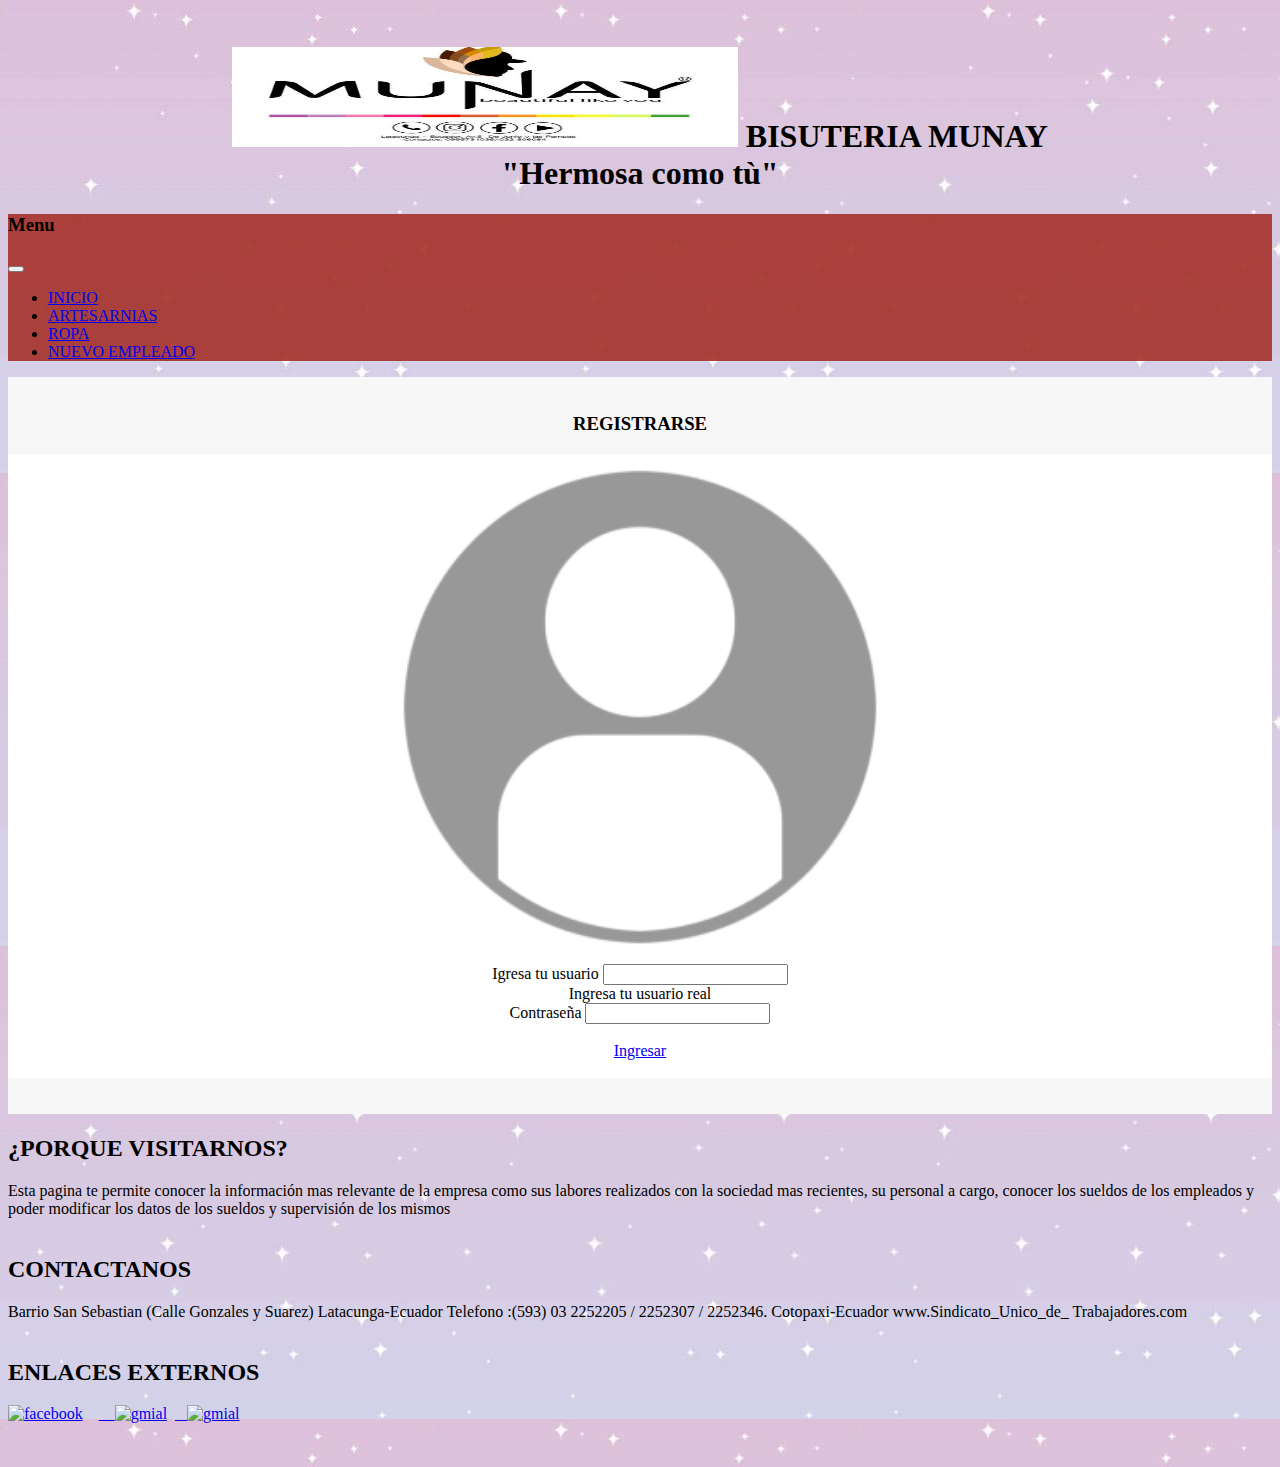
==== empleado.html @ 5148d793 "nuevo proyecto" ====
<!doctype html>
<html lang="en">
  <head>
    <meta charset="utf-8">
    <meta name="viewport" content="width=device-width, initial-scale=1">
    <title>TIENDA DE ROPA</title>
    <link href="https://cdn.jsdelivr.net/npm/bootstrap@5.2.3/dist/css/bootstrap.min.css" rel="stylesheet" integrity="sha384-rbsA2VBKQhggwzxH7pPCaAqO46MgnOM80zW1RWuH61DGLwZJEdK2Kadq2F9CUG65" crossorigin="anonymous">
    <link rel="stylesheet" href="loginadministrador.css">
</head>

  <body background="Img/fondo3.jpg">
    <script src="https://cdn.jsdelivr.net/npm/bootstrap@5.2.3/dist/js/bootstrap.bundle.min.js" integrity="sha384-kenU1KFdBIe4zVF0s0G1M5b4hcpxyD9F7jL+jjXkk+Q2h455rYXK/7HAuoJl+0I4" crossorigin="anonymous"></script>
    <div class="conteiner-principal">
      <div class="row">
          <div class="col-sm-12 col-md-3 col-lg-3 col-xl-3 py-3 ">
          </div>
          <div class="col-sm-12 col-md-6 col-lg-6 col-xl-6 py-6 "  >
            <br>
              <h1 style="text-align:center"> <img src="Img/logo.png" alt="Bootstrap" height="100px" width="40%"> 
                  BISUTERIA MUNAY
                  <br>
                  "Hermosa como tù" </h1>
          </div>
      </div>
  </div>
    <div class="container" style="background-color: rgba(165, 50, 42, 0.911);" id="princi">
  
      <nav class="navbar navbar-expand-lg bg-body-tertiary">
        <div class="container-fluid" >
          <h3>Menu</h3>
          <button class="navbar-toggler" type="button" data-bs-toggle="collapse" data-bs-target="#navbarNavDropdown" aria-controls="navbarNavDropdown" aria-expanded="false" aria-label="Toggle navigation">
            <span class="navbar-toggler-icon"></span>
          </button>
          <div class="collapse navbar-collapse c" id="navbarNavDropdown" >
            <ul class="navbar-nav ms-auto">
              <li class="nav-item">
                <a class="nav-link "  href="index.html"> INICIO</a>
              </li>
              <li class="nav-item ">
                <a class="nav-link " href="administrador.html">ARTESARNIAS</a>
              </li>
              <li class="nav-item">
                <a class="nav-link" href="supervision.html">ROPA</a>
              </li>
              <li class="nav-item">
                <a class="nav-link active" href="empleado.html">NUEVO EMPLEADO</a>
              </li>
            </ul>
          </div>
        </div>
      </nav>
    </div>
    <div class="container  " style="background-color: rgb(247, 247, 247);" id="cu">
      <br/>
        <div class="row">
            <div class="col-xl-2 col-sm-2 ol-md-1 col-lg-2" >
            </div>
            <div class=" col-xl-8 col-sm-8 ol-md-1 col-lg-8" >
                <h3 style="text-align:center">REGISTRARSE</h3>
                <div class="row">
                    <div class=" col-1 col-xl-2 col-sm-1 ol-md-1 col-lg-0" >
                    </div>
                    <div class=" col-10 col-xl-8 col-sm-10 ol-md-10 col-lg-0"  id="cuerpopri" style="background-color: white;">
                        <center><img src="Img/login.png" alt="" width="40%" height="30%"></center>

                        <center>

                          <div class="cu">
                            <form>
                              <div class="col-xl-8 col-sm-10 ol-md-10 col-lg-0">
                                <label for="exampleInputEmail1" class="form-label">Igresa tu usuario</label>
                                <input type="user" class="form-control" id="exampleInputEmail1" aria-describedby="emailHelp">
                                <div id="emailHelp" class="form-text">Ingresa tu usuario real</div>
                              </div>
                              <div class="col-xl-8 col-sm-10 ol-md-10 col-lg-0">
                                <label for="exampleInputPassword1" class="form-label">Contraseña</label>
                                <input type="password" class="form-control" id="exampleInputPassword1">
                              </div>
                              <br/>
                              <a class="btn btn-primary" href="menuadministrador.html" role="button">Ingresar</a>
                            </form>
                          </div>
                          <br/>
    
                        </center>    
                    </div>
                    <div class=" col-1 col-xl-2 col-sm-1 ol-md-1 col-lg-0" >
                    </div>  
                </div>
            </div>
            <div class="col-xl-2 col-sm-2 ol-md-1 col-lg-2">
            </div>
        </div>
        <br/>
        <br/>
    </div>

  <div class="conteiner-footer" >
    <div class="container">
      <div class="row">
        <div class="col-xl-1 col-sm-0 ol-md-0 col-lg-0 ">
          <h4></h4>
         
        </div>
        <div class="col-xl-3 col-sm-12 ol-md-12 col-lg-4 ">
          <h2>¿PORQUE VISITARNOS?</h2>
          <p2>Esta pagina te permite conocer la información mas relevante de la empresa como 
            sus labores realizados con la sociedad mas recientes, su personal a cargo, conocer
             los sueldos de los empleados y poder modificar los datos de los sueldos y supervisión de los mismos
          </p2>
            <br/>  
            <br/>
            
         
        </div>

        <div class="col-xl-3 col-sm-12 ol-md-12 col-lg-4">
          <h2>CONTACTANOS</h2>
          <p2>Barrio San Sebastian (Calle Gonzales y Suarez)</p2>
            <p2>Latacunga-Ecuador</p2>
            <p2> Telefono :(593) 03 2252205 / 2252307 / 2252346.</p2>
            <p2>Cotopaxi-Ecuador</p2>
            <p2>www.Sindicato_Unico_de_</p2>
            <p2>Trabajadores.com</p2>
            <br/>
            <br/>

        </div>

        <div class="col-xl-4 col-sm-12 ol-md-12 col-lg-4">
          <h2>ENLACES EXTERNOS</h2>
          <a target="_blank" href="https://www.facebook.com/people/Sindicato-%C3%9Anico-de-Trabajadores-GAD-Latacunga/100080898182372/"><img src="img/facebook.png" alt="facebook" width="19%" height="23%"></a>&nbsp; &nbsp; 
          <a target="_blank" href="mailto:efrainchicaiza@gmail.com"> &nbsp; &nbsp; <img src="img/gmail.png" alt="gmial" width="19%" height="23%"></a>&nbsp; 
          <a target="_blank" href="https://www.instagram.com/sutoss2022/">&nbsp; &nbsp;<img src="img/instagram.png" alt="gmial" width="19%" height="23%"></a>&nbsp; 
          <br/>
          <br/>
          <br/>

          
        </div>
      </div>
    </div>

</div>
  

  </body>
</html>
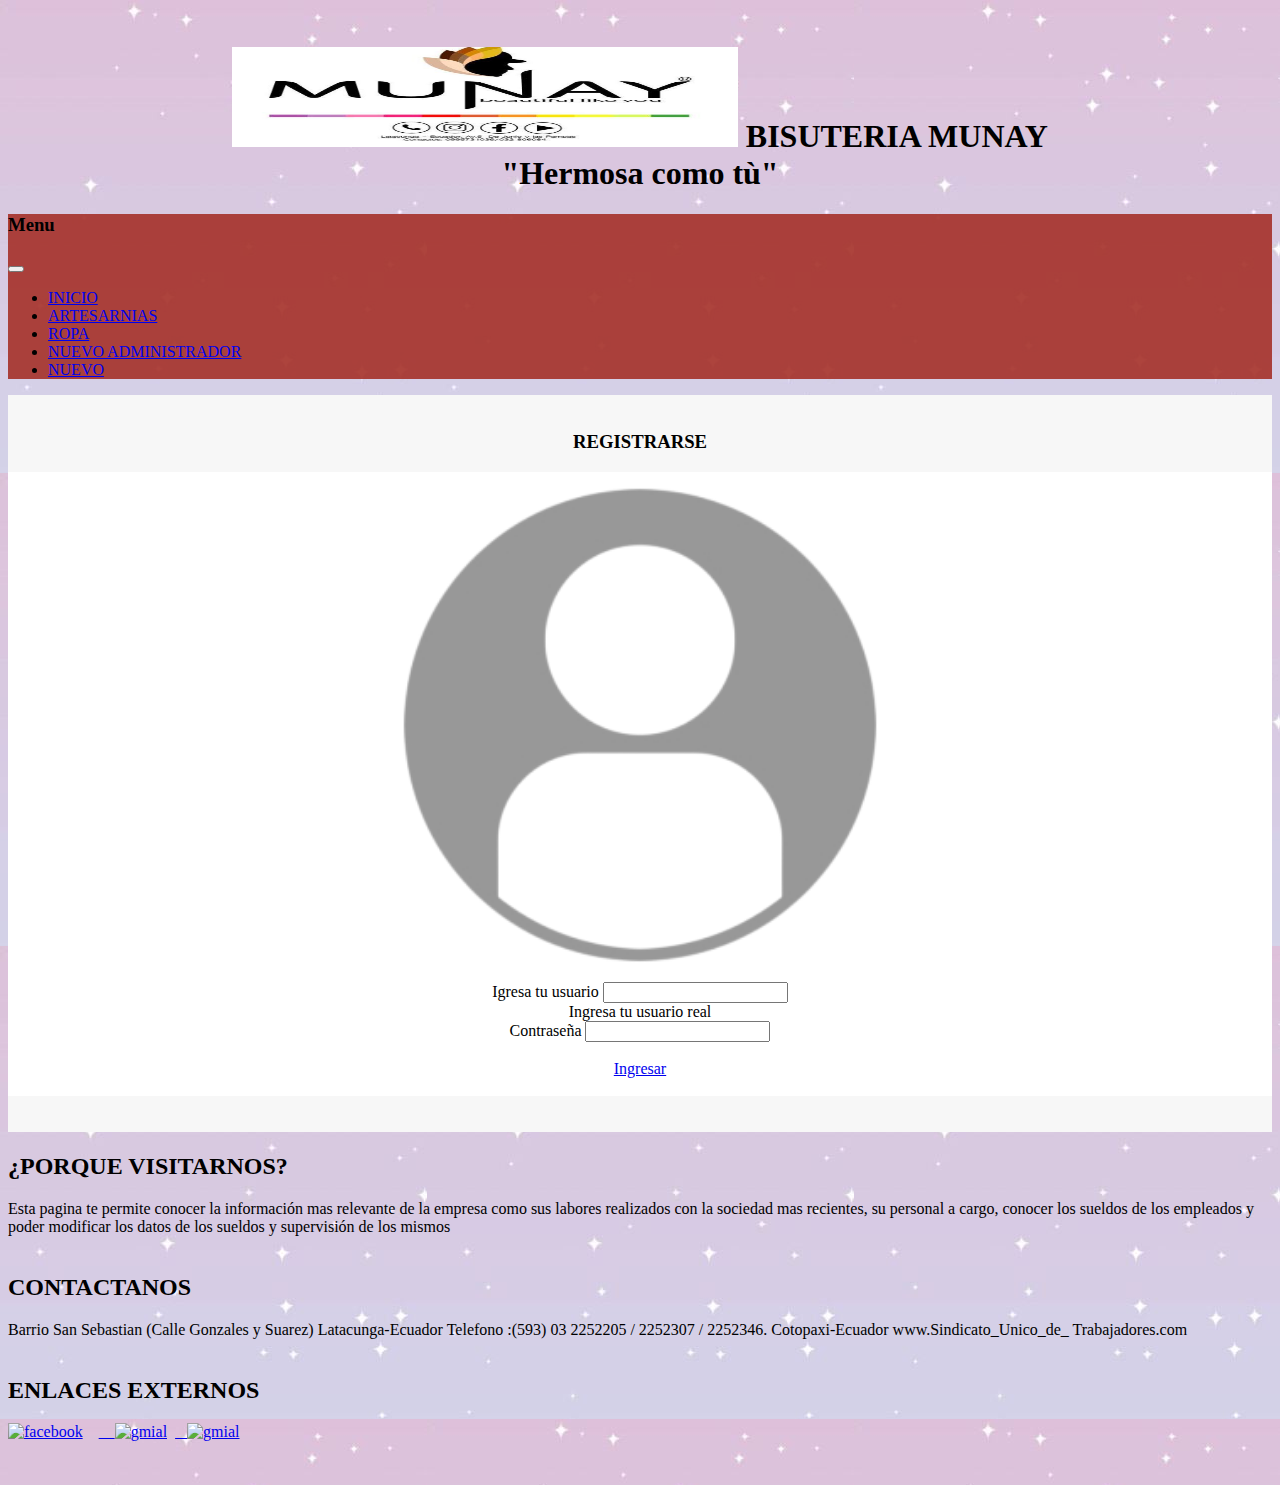
==== commit 30b0c1b5: "nuevo" ====
--- a/empleado.html
+++ b/empleado.html
@@ -16,7 +16,7 @@
           </div>
           <div class="col-sm-12 col-md-6 col-lg-6 col-xl-6 py-6 "  >
             <br>
-              <h1 style="text-align:center"> <img src="Img/logo.png" alt="Bootstrap" height="100px" width="40%"> 
+              <h1 style="text-align:center"> <img src="Img/logo.png" alt="Bootstrap" height="100px" width="40%">
                   BISUTERIA MUNAY
                   <br>
                   "Hermosa como tù" </h1>
@@ -24,7 +24,7 @@
       </div>
   </div>
     <div class="container" style="background-color: rgba(165, 50, 42, 0.911);" id="princi">
-  
+
       <nav class="navbar navbar-expand-lg bg-body-tertiary">
         <div class="container-fluid" >
           <h3>Menu</h3>
@@ -43,7 +43,10 @@
                 <a class="nav-link" href="supervision.html">ROPA</a>
               </li>
               <li class="nav-item">
-                <a class="nav-link active" href="empleado.html">NUEVO EMPLEADO</a>
+                <a class="nav-link active" href="empleado.html">NUEVO ADMINISTRADOR</a>
+              </li>
+              <li class="nav-item">
+                <a class="nav-link" href="index1.html">NUEVO</a>
               </li>
             </ul>
           </div>
@@ -81,11 +84,11 @@
                             </form>
                           </div>
                           <br/>
-    
-                        </center>    
+
+                        </center>
                     </div>
                     <div class=" col-1 col-xl-2 col-sm-1 ol-md-1 col-lg-0" >
-                    </div>  
+                    </div>
                 </div>
             </div>
             <div class="col-xl-2 col-sm-2 ol-md-1 col-lg-2">
@@ -100,18 +103,18 @@
       <div class="row">
         <div class="col-xl-1 col-sm-0 ol-md-0 col-lg-0 ">
           <h4></h4>
-         
+
         </div>
         <div class="col-xl-3 col-sm-12 ol-md-12 col-lg-4 ">
           <h2>¿PORQUE VISITARNOS?</h2>
-          <p2>Esta pagina te permite conocer la información mas relevante de la empresa como 
+          <p2>Esta pagina te permite conocer la información mas relevante de la empresa como
             sus labores realizados con la sociedad mas recientes, su personal a cargo, conocer
              los sueldos de los empleados y poder modificar los datos de los sueldos y supervisión de los mismos
           </p2>
-            <br/>  
             <br/>
-            
-         
+            <br/>
+
+
         </div>
 
         <div class="col-xl-3 col-sm-12 ol-md-12 col-lg-4">
@@ -129,20 +132,20 @@
 
         <div class="col-xl-4 col-sm-12 ol-md-12 col-lg-4">
           <h2>ENLACES EXTERNOS</h2>
-          <a target="_blank" href="https://www.facebook.com/people/Sindicato-%C3%9Anico-de-Trabajadores-GAD-Latacunga/100080898182372/"><img src="img/facebook.png" alt="facebook" width="19%" height="23%"></a>&nbsp; &nbsp; 
-          <a target="_blank" href="mailto:efrainchicaiza@gmail.com"> &nbsp; &nbsp; <img src="img/gmail.png" alt="gmial" width="19%" height="23%"></a>&nbsp; 
-          <a target="_blank" href="https://www.instagram.com/sutoss2022/">&nbsp; &nbsp;<img src="img/instagram.png" alt="gmial" width="19%" height="23%"></a>&nbsp; 
+          <a target="_blank" href="https://www.facebook.com/people/Sindicato-%C3%9Anico-de-Trabajadores-GAD-Latacunga/100080898182372/"><img src="img/facebook.png" alt="facebook" width="19%" height="23%"></a>&nbsp; &nbsp;
+          <a target="_blank" href="mailto:efrainchicaiza@gmail.com"> &nbsp; &nbsp; <img src="img/gmail.png" alt="gmial" width="19%" height="23%"></a>&nbsp;
+          <a target="_blank" href="https://www.instagram.com/sutoss2022/">&nbsp; &nbsp;<img src="img/instagram.png" alt="gmial" width="19%" height="23%"></a>&nbsp;
           <br/>
           <br/>
           <br/>
 
-          
+
         </div>
       </div>
     </div>
 
 </div>
-  
+
 
   </body>
-</html>+</html>
